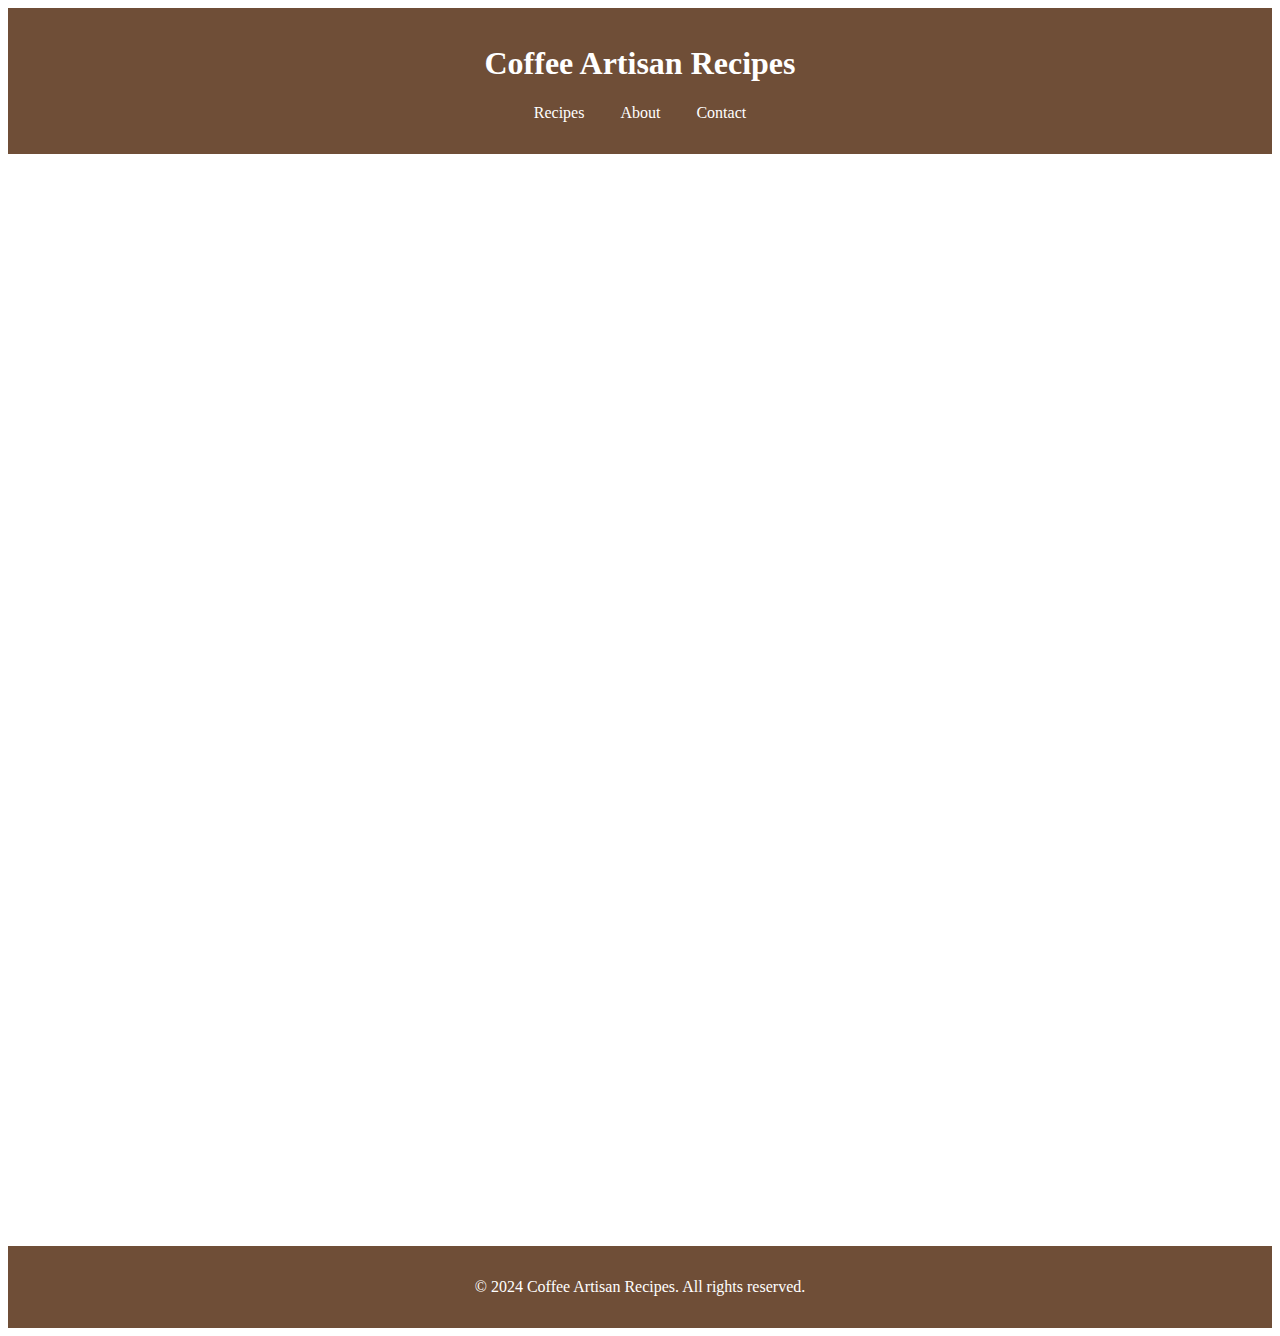
==== index.html @ cf6c18fb "Add files via upload" ====
<!DOCTYPE html>
<html lang="en">
<head>
  <meta charset="UTF-8">
  <meta name="viewport" content="width=device-width, initial-scale=1.0">
  <title>Coffee Artisan Recipes</title>
  <link rel="stylesheet" href="style.css">
</head>
<body>
    <script src="script.js"></script>
  <header>
    <h1>Coffee Artisan Recipes</h1>
    <nav>
      <ul>
        <li><a href="#recipes">Recipes</a></li>
        <li><a href="#about">About</a></li>
        <li><a href="#contact">Contact</a></li>
      </ul>
    </nav>
  </header>

  <section id="hero">
    <h2>Discover Coffee-Inspired Culinary Creations</h2>
    <p>Explore recipes infused with the spirit of coffee artisanship.</p>
  </section>

  <section id="recipes">
    <h2>Featured Recipes</h2>
    <input type="text" id="search" placeholder="Search recipes..." onkeyup="filterRecipes()">
    <div class="recipe-gallery">
      <!-- Example Recipe Card -->
      <div class="recipe-card">
        <img src="espressocake.webp" alt="Espresso Chocolate Cake">
        <h3>Espresso Chocolate Cake</h3>
        <p>A rich, moist cake with a bold coffee twist.</p>
        <a href="#">View Recipe</a>
      </div>
      <!-- Add more recipe cards here -->
      <div class="recipe-card">
        <h2>Espresso Chocolate Cake</h2>
        <img src="espressocake.webp" alt="Espresso Chocolate Cake">
        <h3>Ingredients</h3>
        <ul>
            <li>2 cups all-purpose flour</li>
            <li>1 cup sugar</li>
            <li>1/2 cup cocoa powder</li>
            <li>1 shot of espresso</li>
            <li>...</li>
        </ul>
        <h3>Instructions</h3>
        <p>1. Preheat the oven to 350°F (175°C)...</p>
        <h3>Coffee Inspiration</h3>
        <p>This cake uses espresso for a deep coffee flavor...</p>
        </div>
    </div>
    
  </section>

  <footer>
    <p>© 2024 Coffee Artisan Recipes. All rights reserved.</p>
  </footer>
</body>
</html>
---- style.css ----
* style.css */
body {
  font-family: Arial, sans-serif;
  margin: 0;
  padding: 0;
  background-color: #f3f1f0;
  color: #333;
}

header {
  background-color: #6f4e37;
  color: white;
  padding: 1rem;
  text-align: center;
}

nav ul {
  list-style: none;
  padding: 0;
}

nav ul li {
  display: inline;
  margin: 0 1rem;
}

nav ul li a {
  color: white;
  text-decoration: none;
}

#hero {
  text-align: center;
  padding: 2rem;
  background-color: #c9b5a0;
}

.recipe-gallery {
  display: flex;
  flex-wrap: wrap;
  justify-content: space-around;
  padding: 2rem;
}

  
  .recipe-card:hover {
    transform: scale(1.05);
    box-shadow: 0 8px 15px rgba(0, 0, 0, 0.2);
  }
  

.recipe-card {
  background: white;
  border: 1px solid #ddd;
  border-radius: 8px;
  margin: 1rem;
  padding: 1rem;
  width: 300px;
  text-align: center;
  transition: transform 0.3s ease, box-shadow 0.3s ease;
}

.recipe-card img {
  width: 100%;
  border-radius: 8px;
}

footer {
  background-color: #6f4e37;
  color: white;
  text-align: center;
  padding: 1rem;
}

/* Smooth Fade-In Animation */
/* Animations */
@keyframes fadeIn {
    from {
      opacity: 0;
      transform: translateY(20px);
    }
    to {
      opacity: 1;
      transform: translateY(0);
    }
  }
  
  @keyframes slideIn {
    from {
      opacity: 0;
      transform: translateX(-20px);
    }
    to {
      opacity: 1;
      transform: translateX(0);
    }
  }
  
  @keyframes pulse {
    0%, 100% {
      transform: scale(1);
    }
    50% {
      transform: scale(1.1);
    }
  }
  
  @keyframes backgroundMove {
    0% {
      background-position: 0 0;
    }
    100% {
      background-position: 100% 100%;
    }
  }
  
  /* Page Elements */
  section {
    opacity: 0;
    animation: fadeIn 1s ease-out forwards;
  }
  
  .recipe-card {
    opacity: 0;
    transform: translateX(-20px);
    animation: slideIn 0.8s ease-out forwards;
  }
  
  .recipe-card:nth-child(1) {
    animation-delay: 0.2s;
  }
  
  .recipe-card:nth-child(2) {
    animation-delay: 0.4s;
  }
  
  .recipe-card:nth-child(3) {
    animation-delay: 0.6s;
  }
  
  .recipe-card:hover {
    transform: scale(1.05);
    box-shadow: 0 8px 15px rgba(0, 0, 0, 0.2);
  }
  
  a {
    animation: pulse 1.5s infinite;
  }
  
  #hero {
    animation-delay: 0.2s;
    background: linear-gradient(120deg, #6f4e37, #c9b5a0);
    background-size: 200% 200%;
    animation: backgroundMove 10s linear infinite;
  }
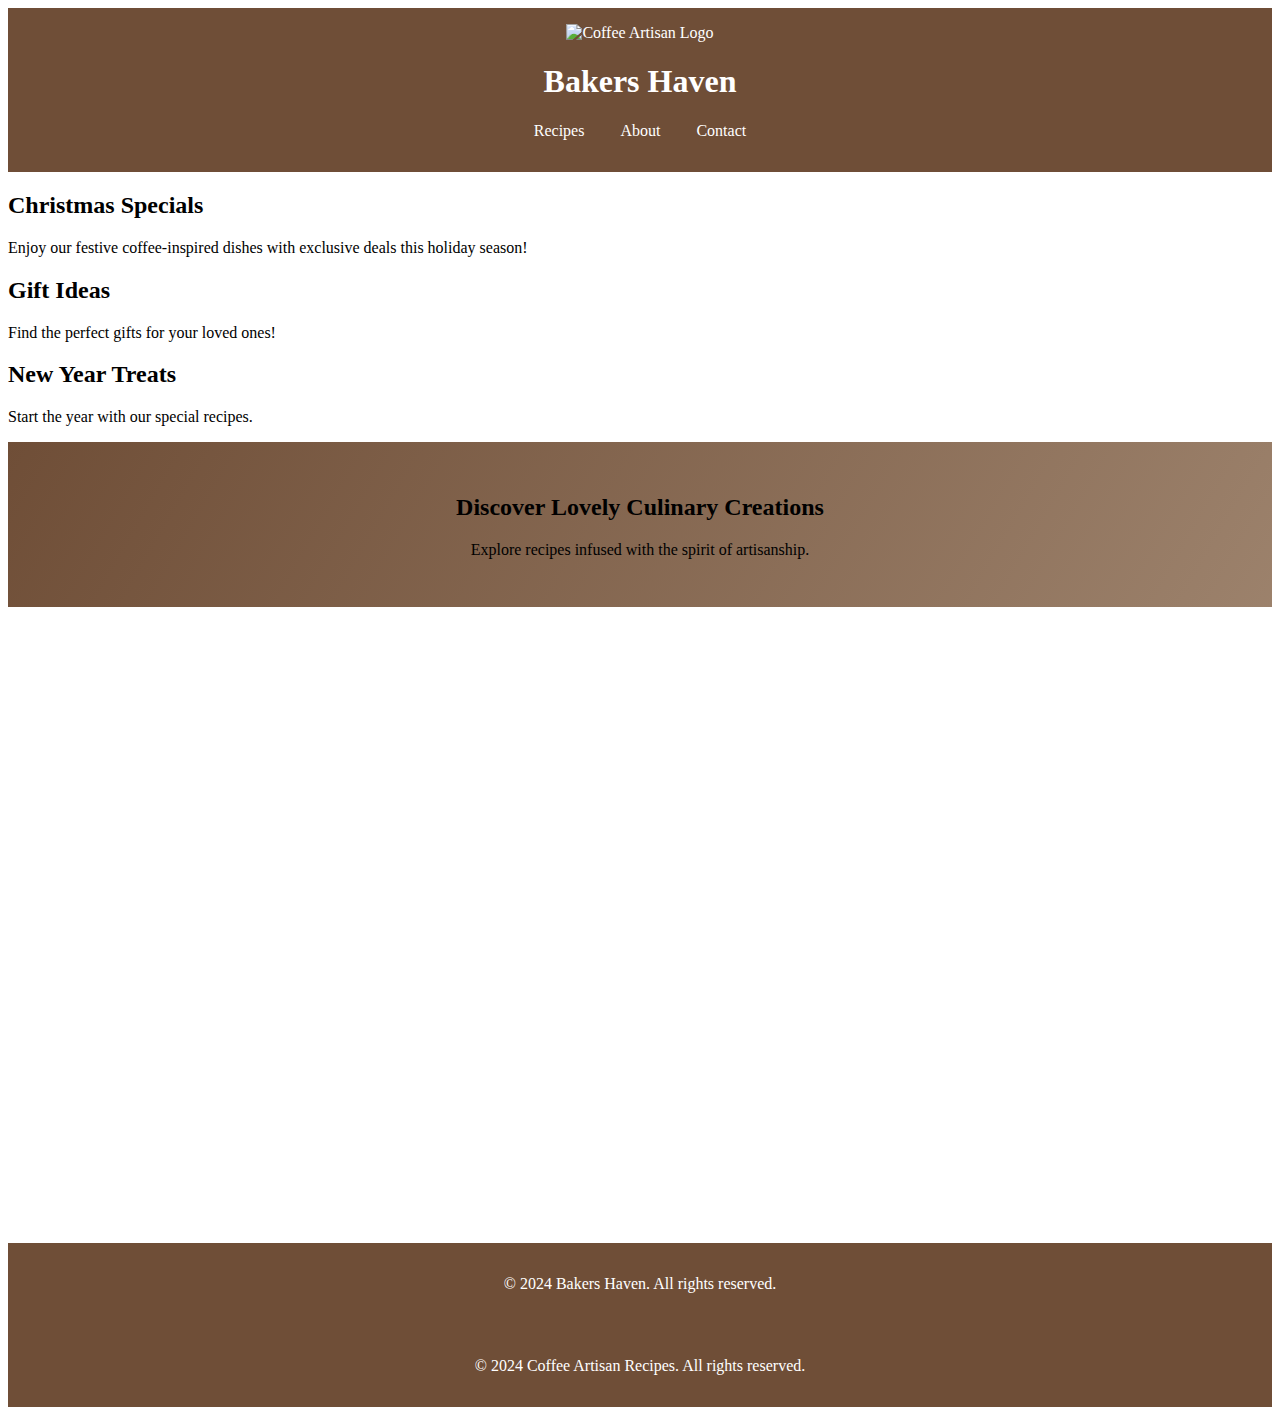
==== commit 9b632a8e: "Update index.html" ====
--- a/index.html
+++ b/index.html
@@ -3,26 +3,51 @@
 <head>
   <meta charset="UTF-8">
   <meta name="viewport" content="width=device-width, initial-scale=1.0">
-  <title>Coffee Artisan Recipes</title>
+  <title>JP's Recipes</title>
   <link rel="stylesheet" href="style.css">
 </head>
 <body>
     <script src="script.js"></script>
   <header>
-    <h1>Coffee Artisan Recipes</h1>
+    <div class="logo-container">
+        <img src="logo.jpg" alt="Coffee Artisan Logo" class="logo">
+    <h1>Bakers Haven</h1>
+    </div>
     <nav>
       <ul>
-        <li><a href="#recipes">Recipes</a></li>
-        <li><a href="#about">About</a></li>
-        <li><a href="#contact">Contact</a></li>
+        <li><a href="index.html">Recipes</a></li>
+        <li><a href="about.html">About</a></li>
+        <li><a href="contacts.html">Contact</a></li>
       </ul>
     </nav>
   </header>
 
-  <section id="hero">
-    <h2>Discover Coffee-Inspired Culinary Creations</h2>
-    <p>Explore recipes infused with the spirit of coffee artisanship.</p>
-  </section>
+  <!-- the slide content -->
+  <div class="slideshow">
+    <div class="slide" style="background-image: url('banner.jpg');">
+      <div class="slide-content">
+        <h2>Christmas Specials</h2>
+        <p>Enjoy our festive coffee-inspired dishes with exclusive deals this holiday season!</p>
+      </div>
+    </div>
+    <div class="slide" style="background-image: url('banner2.webp');">
+      <div class="slide-content">
+        <h2>Gift Ideas</h2>
+        <p>Find the perfect gifts for your loved ones!</p>
+      </div>
+    </div>
+    <div class="slide" style="background-image: url('banner3.jpg');">
+      <div class="slide-content">
+        <h2>New Year Treats</h2>
+        <p>Start the year with our special recipes.</p>
+      </div>
+    </div>
+  </div>
+
+  <div id="hero">
+    <h2>Discover Lovely Culinary Creations</h2>
+    <p>Explore recipes infused with the spirit of artisanship.</p>
+  </div>
 
   <section id="recipes">
     <h2>Featured Recipes</h2>
@@ -33,31 +58,35 @@
         <img src="espressocake.webp" alt="Espresso Chocolate Cake">
         <h3>Espresso Chocolate Cake</h3>
         <p>A rich, moist cake with a bold coffee twist.</p>
-        <a href="#">View Recipe</a>
+        <a href="espressocake.html"><button class="view-recipe-btn">View Recipe</button></a>
       </div>
       <!-- Add more recipe cards here -->
+      
       <div class="recipe-card">
-        <h2>Espresso Chocolate Cake</h2>
-        <img src="espressocake.webp" alt="Espresso Chocolate Cake">
-        <h3>Ingredients</h3>
-        <ul>
-            <li>2 cups all-purpose flour</li>
-            <li>1 cup sugar</li>
-            <li>1/2 cup cocoa powder</li>
-            <li>1 shot of espresso</li>
-            <li>...</li>
-        </ul>
-        <h3>Instructions</h3>
-        <p>1. Preheat the oven to 350°F (175°C)...</p>
-        <h3>Coffee Inspiration</h3>
-        <p>This cake uses espresso for a deep coffee flavor...</p>
-        </div>
+        <img src="vanilla-cake.jpeg" alt="Vanilla Cake">
+        <h3>Vanilla Cake</h3>
+        <p>An amazing tasting vanillacake</p>
+        <a href="vanilla-cake.html"><button class="view-recipe-btn">View Recipe</button></a>
+      </div>
+
+      <div class="recipe-card">
+        <img src="Good-old-Fashioned-Pancakes.jpg" alt="Good-old-Fashioned-Pancakes Cake">
+        <h3>Good-old-Fashioned-Pancakes</h3>
+        <p>Just some delicious good old fashioned pancakes</p>
+        <a href="Pancakes.html"><button class="view-recipe-btn">View Recipe</button></a>
+      </div>
     </div>
     
   </section>
 
   <footer>
+    <p>© 2024 Bakers Haven. All rights reserved.</p>
+  </footer>
+</body>
+</html>
+
+  <footer>
     <p>© 2024 Coffee Artisan Recipes. All rights reserved.</p>
   </footer>
 </body>
-</html>+</html>
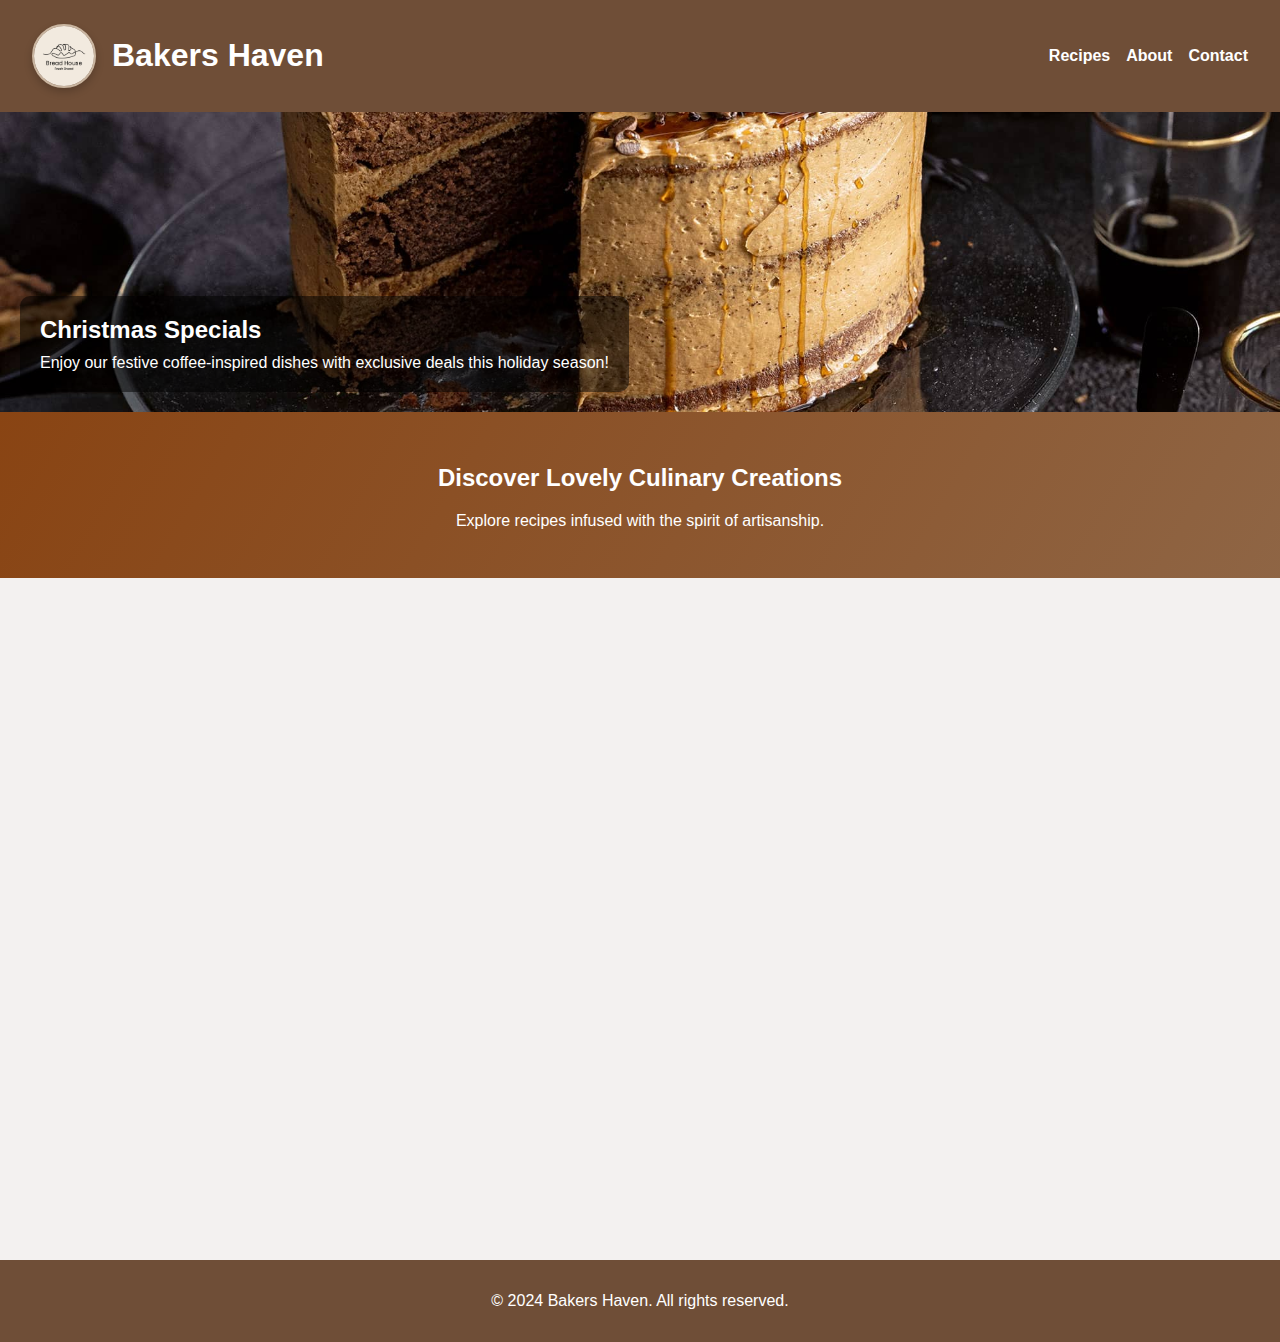
==== commit d276f0b7: "Update index.html" ====
--- a/index.html
+++ b/index.html
@@ -85,8 +85,6 @@
 </body>
 </html>
 
-  <footer>
-    <p>© 2024 Coffee Artisan Recipes. All rights reserved.</p>
-  </footer>
+  
 </body>
 </html>
--- a/style.css
+++ b/style.css
@@ -1,4 +1,4 @@
-* style.css */
+/* * style.css */ 
 body {
   font-family: Arial, sans-serif;
   margin: 0;
@@ -8,32 +8,142 @@
 }
 
 header {
-  background-color: #6f4e37;
-  color: white;
-  padding: 1rem;
-  text-align: center;
-}
-
+    display: flex;
+    justify-content: space-between;
+    align-items: center;
+    padding: 1rem 2rem;
+    background-color: #6f4e37;
+    color: white;
+}
+/* Logo Container */
+.logo-container {
+    display: flex;
+    align-items: center;
+    gap: 1rem; /* Space between logo and title */
+  }
+  
+  /* Logo Styling */
+  .logo {
+    width: 60px; /* Adjust size as needed */
+    height: 60px;
+    border-radius: 50%; /* Makes the logo circular */
+    object-fit: cover; /* Ensures the image fits within the circle */
+    box-shadow: 0 4px 8px rgba(0, 0, 0, 0.2); /* Optional: Adds a subtle shadow */
+    border: 2px solid #c9b5a0; /* Optional: Adds a border matching your theme */
+  }
+#hero {
+    color: white;
+    text-align: center;
+    padding: 2rem;
+    animation: backgroundMove 10s linear infinite; /* Ensure animation is properly applied */
+    animation-delay: 0.2s; /* Delay applied to the animation */
+    background: linear-gradient(120deg, #894413, #948676); /* Gradient background */
+    background-size: 200% 200%; /* Ensures the gradient is large enough to move */
+  }
+
+/* Navigation */
 nav ul {
-  list-style: none;
-  padding: 0;
-}
-
-nav ul li {
-  display: inline;
-  margin: 0 1rem;
-}
-
-nav ul li a {
-  color: white;
-  text-decoration: none;
-}
-
-#hero {
-  text-align: center;
-  padding: 2rem;
-  background-color: #c9b5a0;
-}
+    list-style: none;
+    display: flex;
+    gap: 1rem;
+    margin: 0;
+    padding: 0;
+  }
+  
+  nav ul li a {
+    color: white;
+    text-decoration: none;
+    font-weight: bold;
+    transition: color 0.3s ease;
+  }
+  
+  nav ul li a:hover {
+    color: #c9b5a0;
+  }
+
+/* View Recipe Button */
+.view-recipe-btn {
+    display: inline-block;
+    padding: 10px 20px;
+    margin-top: 10px;
+    font-size: 16px;
+    color: white;
+    background-color: #6f4e37;
+    border: none;
+    border-radius: 5px;
+    cursor: pointer;
+    text-align: center;
+    transition: background-color 0.3s ease, transform 0.2s ease;
+  }
+  
+  /* Hover Effects */
+  .view-recipe-btn:hover {
+    background-color: #5a3d2d;
+    transform: scale(1.05); /* Slightly enlarge the button */
+  }
+  
+  /* Focus Effects (for accessibility) */
+  .view-recipe-btn:focus {
+    outline: 2px solid #c9b5a0;
+    outline-offset: 2px;
+  }
+
+
+/* Slideshow Container */
+.slideshow {
+    position: relative;
+    width: 100%;
+    height: 300px;
+    overflow: hidden;
+  }
+  
+  /* Slides */
+  .slide {
+    position: absolute;
+    width: 100%;
+    height: 100%;
+    background-size: cover;
+    background-position: center;
+    transform: translateX(100%);
+    transition: transform 1s ease-in-out;
+  }
+  
+  /* First Slide Visible */
+  .slide:first-child {
+    transform: translateX(0);
+  }
+  
+  /* Slide Content */
+  .slide-content {
+    position: absolute;
+    bottom: 20px;
+    left: 20px;
+    color: white;
+    background-color: rgba(0, 0, 0, 0.5);
+    padding: 20px;
+    border-radius: 10px;
+  }
+  
+  .slide-content h2 {
+    font-size: 24px;
+    margin: 0 0 10px;
+  }
+  
+  .slide-content p {
+    font-size: 16px;
+    margin: 0;
+  }
+
+
+
+  .hero {
+    text-align: center;
+    padding: 2rem;
+    animation: backgroundMove 10s linear infinite; /* Ensure animation is properly applied */
+    animation-delay: 0.2s; /* Delay applied to the animation */
+    background: linear-gradient(120deg, #894413, #c9b5a0); /* Gradient background */
+    background-size: 200% 200%; /* Ensures the gradient is large enough to move */
+  }
 
 .recipe-gallery {
   display: flex;
@@ -58,12 +168,40 @@
   width: 300px;
   text-align: center;
   transition: transform 0.3s ease, box-shadow 0.3s ease;
+  opacity: 0;
+    transform: translateX(-20px);
+    animation: slideIn 0.8s ease-out forwards;
 }
 
 .recipe-card img {
   width: 100%;
   border-radius: 8px;
 }
+section {
+    opacity: 0;
+    animation: fadeIn 1s ease-out forwards;
+  }
+  
+  
+  .recipe-card:nth-child(1) {
+    animation-delay: 0.2s;
+  }
+  
+  .recipe-card:nth-child(2) {
+    animation-delay: 0.4s;
+  }
+  
+  .recipe-card:nth-child(3) {
+    animation-delay: 0.6s;
+  }
+  
+
+  
+  a {
+    animation: pulse 1.5s infinite;
+  }
+  
+  
 
 footer {
   background-color: #6f4e37;
@@ -107,50 +245,9 @@
   
   @keyframes backgroundMove {
     0% {
-      background-position: 0 0;
-    }
-    100% {
-      background-position: 100% 100%;
-    }
-  }
-  
-  /* Page Elements */
-  section {
-    opacity: 0;
-    animation: fadeIn 1s ease-out forwards;
-  }
-  
-  .recipe-card {
-    opacity: 0;
-    transform: translateX(-20px);
-    animation: slideIn 0.8s ease-out forwards;
-  }
-  
-  .recipe-card:nth-child(1) {
-    animation-delay: 0.2s;
-  }
-  
-  .recipe-card:nth-child(2) {
-    animation-delay: 0.4s;
-  }
-  
-  .recipe-card:nth-child(3) {
-    animation-delay: 0.6s;
-  }
-  
-  .recipe-card:hover {
-    transform: scale(1.05);
-    box-shadow: 0 8px 15px rgba(0, 0, 0, 0.2);
-  }
-  
-  a {
-    animation: pulse 1.5s infinite;
-  }
-  
-  #hero {
-    animation-delay: 0.2s;
-    background: linear-gradient(120deg, #6f4e37, #c9b5a0);
-    background-size: 200% 200%;
-    animation: backgroundMove 10s linear infinite;
-  }
-  +        background-position: 0% 50%; /* Starting position */
+      }
+      100% {
+        background-position: 100% 50%; /* End position */
+      }
+    }
